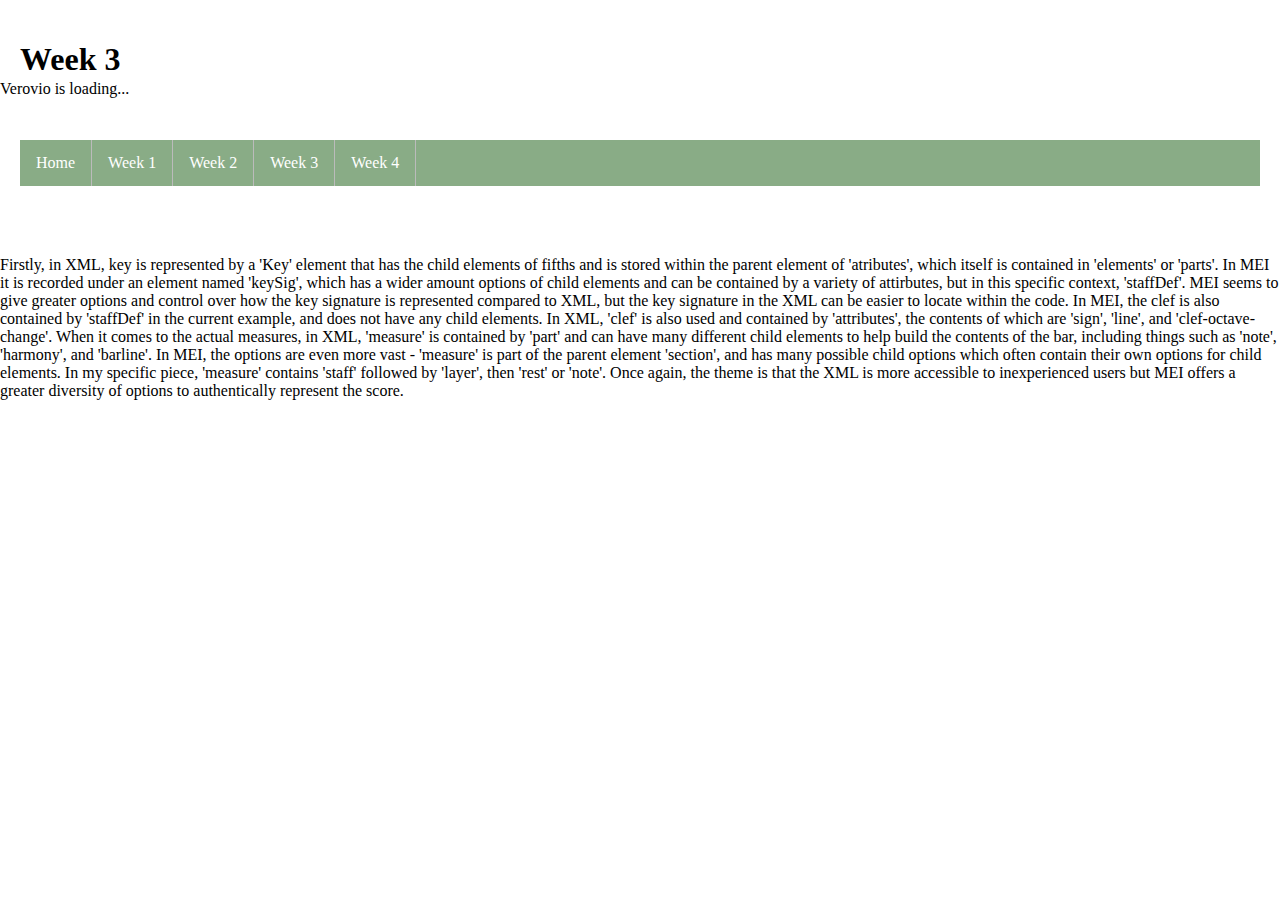
==== verovio.html @ 1362ae40 "Update verovio.html" ====
<!DOCTYPE html>
<html lang="en">
<head>
    <meta charset="utf-8">
    <title>My Piece in Verovio</title>
    <style>
    html, body {
        width: 100%;
        height: 100%;
        margin: 0;
    }
    .header {
        padding: 20px;
        height:80px;
    }
    .text {
        padding:20px;
        height:80px;
    }
        
    #app {
        height: auto;
        width: 100%;
        position: absolute;
        top: 80px;
        bottom: 0;
    }
        
    ul {
  list-style-type: none;
  margin: 0;
  padding: 0;
  overflow: hidden;
  background-color: #89ac86;}

li {
  float: left;
  border-right: 1px solid #bbb;}

li a {
  display: block;
  color: white;
  text-align: center;
  padding: 14px 16px;
  text-decoration: none;}

li a:hover {
  background-color: #688465;}

.active {
  background-color: #bdcbbc;
}
    </style>
</head>
<body>
    <div class="header"><h1>Week 3</h1></div>
    <div class="text">
        <ul>
<li><a href="index.html">Home</a></li>
  <li><a href="week1.html">Week 1</a></li>
  <li><a href="week2.html">Week 2</a></li>
  <li><a href="verovio.html">Week 3</a></li>
  <li><a href="week4.html">Week 4</a></li>
</ul></div>
        <p>Firstly, in XML, key is represented by a 'Key' element that has the child elements of fifths and is stored within the parent element of 'atributes', which itself is contained in 'elements' or 'parts'. In MEI it is recorded under an element named 'keySig', which has a wider amount options of child elements and can be contained by a variety of attirbutes, but in this specific context, 'staffDef'. MEI seems to give greater options and control over how the key signature is represented compared to XML, but the key signature in the XML can be easier to locate within the code. In MEI, the clef is also contained by 'staffDef' in the current example, and does not have any child elements. In XML, 'clef' is also used and contained by 'attributes', the contents of which are 'sign', 'line', and 'clef-octave-change'. When it comes to the actual measures, in XML, 'measure' is contained by 'part' and can have many different child elements to help build the contents of the bar, including things such as 'note', 'harmony', and 'barline'. In MEI, the options are even more vast - 'measure' is part of the parent element 'section', and has many possible child options which often contain their own options for child elements. In my specific piece, 'measure' contains 'staff' followed by 'layer', then 'rest' or 'note'. Once again, the theme is that the XML is more accessible to inexperienced users but MEI offers a greater diversity of options to authentically represent the score.</p></div>
    <div id="app">Verovio is loading...</div>
    
    <script type="module">
        import 'https://www.verovio.org/javascript/app/verovio-app.js';
        
        const options = {
            defaultView: 'responsive', // default is 'responsive', alternative is 'document'
            defaultZoom: 3, // 0-7, default is 4
            enableResponsive: true, // default is true
            enableDocument: true // default is true
        }
        // A MusicXML file
        var file = 'data/LaBoheme.Cello.P43.mei';
        // A MEI file
        //var file = 'https://www.verovio.org/editor/brahms.mei';
        
        const app = new Verovio.App(document.getElementById("app"), options);
        fetch(file)
            .then(function(response) {
                return response.text();
            })
            .then(function(text) {
                app.loadData(text);
            });
    </script>
    
</body>
</html>
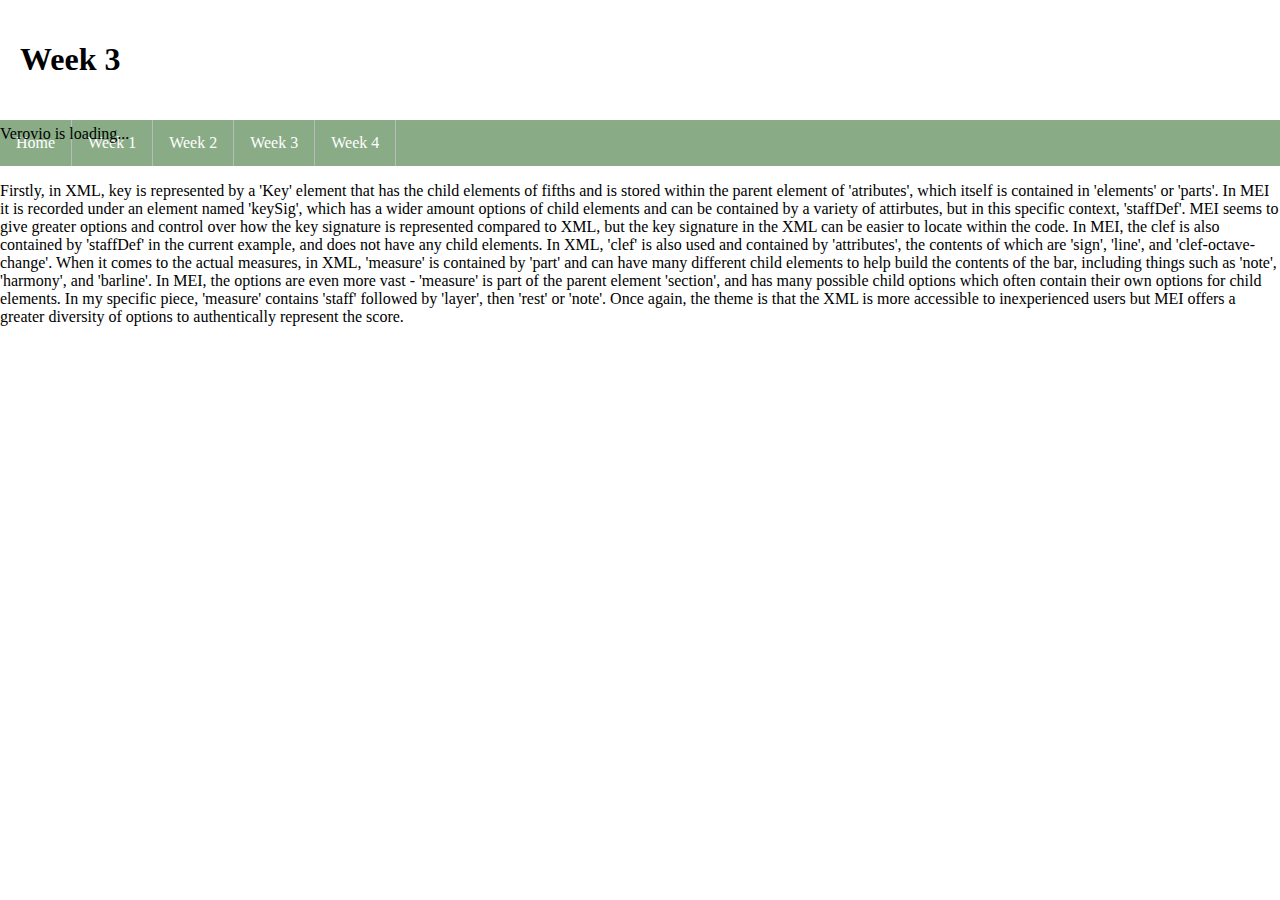
==== commit 26c98b0e: "Update verovio.html" ====
--- a/verovio.html
+++ b/verovio.html
@@ -22,7 +22,7 @@
         height: auto;
         width: 100%;
         position: absolute;
-        top: 80px;
+        top: 125px;
         bottom: 0;
     }
         
@@ -54,7 +54,6 @@
 </head>
 <body>
     <div class="header"><h1>Week 3</h1></div>
-    <div class="text">
         <ul>
 <li><a href="index.html">Home</a></li>
   <li><a href="week1.html">Week 1</a></li>
@@ -64,6 +63,7 @@
 </ul></div>
         <p>Firstly, in XML, key is represented by a 'Key' element that has the child elements of fifths and is stored within the parent element of 'atributes', which itself is contained in 'elements' or 'parts'. In MEI it is recorded under an element named 'keySig', which has a wider amount options of child elements and can be contained by a variety of attirbutes, but in this specific context, 'staffDef'. MEI seems to give greater options and control over how the key signature is represented compared to XML, but the key signature in the XML can be easier to locate within the code. In MEI, the clef is also contained by 'staffDef' in the current example, and does not have any child elements. In XML, 'clef' is also used and contained by 'attributes', the contents of which are 'sign', 'line', and 'clef-octave-change'. When it comes to the actual measures, in XML, 'measure' is contained by 'part' and can have many different child elements to help build the contents of the bar, including things such as 'note', 'harmony', and 'barline'. In MEI, the options are even more vast - 'measure' is part of the parent element 'section', and has many possible child options which often contain their own options for child elements. In my specific piece, 'measure' contains 'staff' followed by 'layer', then 'rest' or 'note'. Once again, the theme is that the XML is more accessible to inexperienced users but MEI offers a greater diversity of options to authentically represent the score.</p></div>
     <div id="app">Verovio is loading...</div>
+
     
     <script type="module">
         import 'https://www.verovio.org/javascript/app/verovio-app.js';
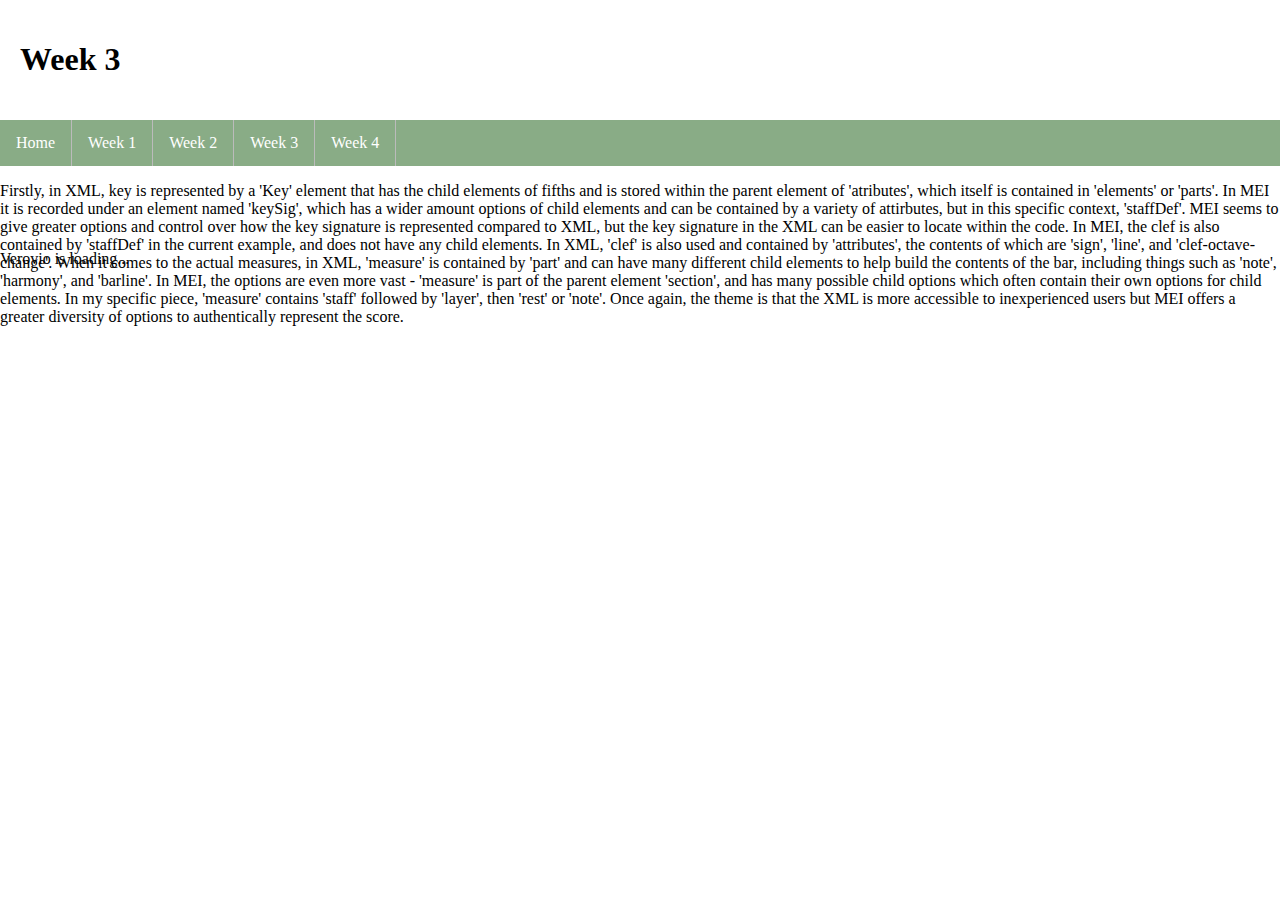
==== commit e7c2db63: "Update verovio.html" ====
--- a/verovio.html
+++ b/verovio.html
@@ -22,7 +22,7 @@
         height: auto;
         width: 100%;
         position: absolute;
-        top: 125px;
+        top: 250px;
         bottom: 0;
     }
         
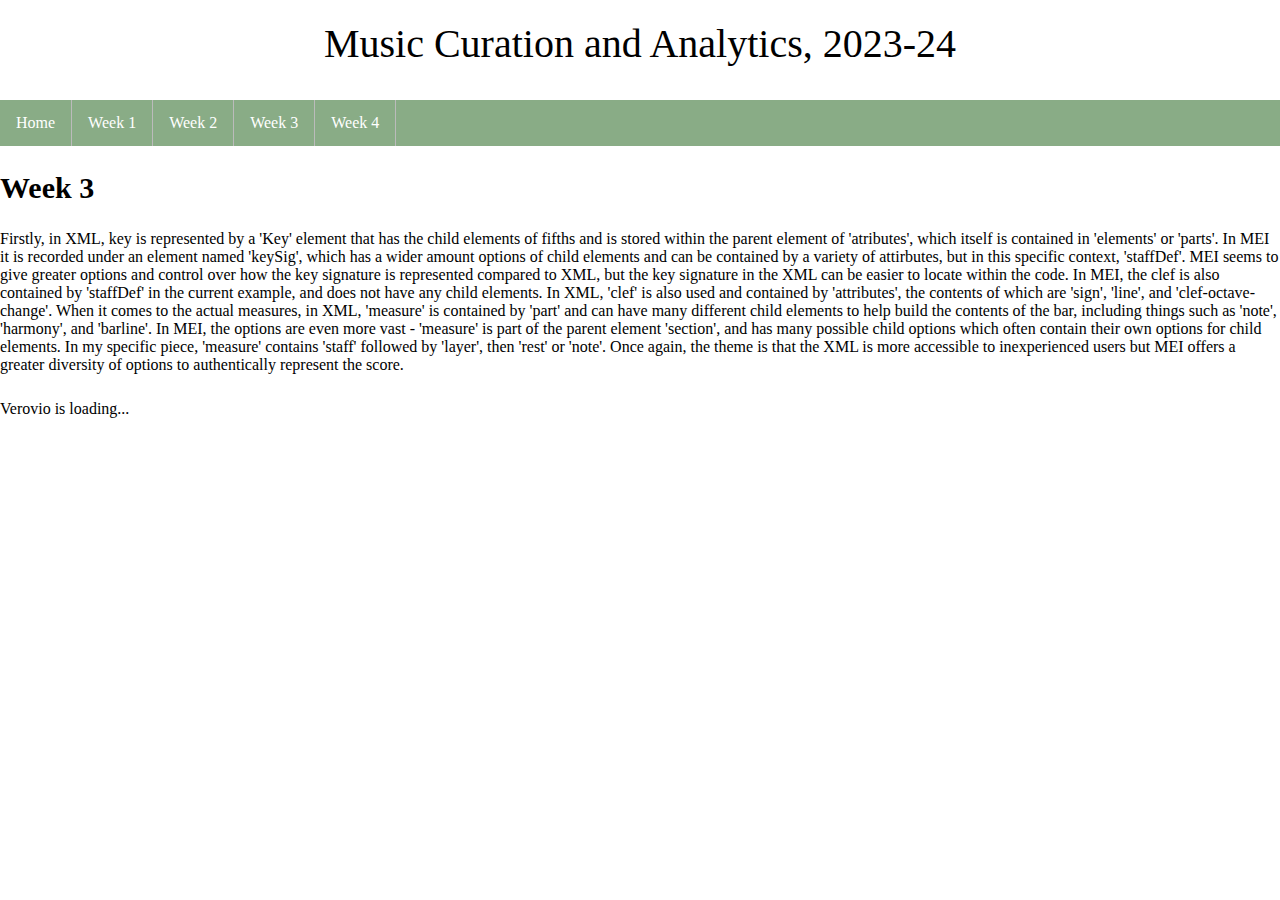
==== commit 42d812c5: "Update verovio.html" ====
--- a/verovio.html
+++ b/verovio.html
@@ -2,7 +2,7 @@
 <html lang="en">
 <head>
     <meta charset="utf-8">
-    <title>My Piece in Verovio</title>
+    <title>Week 3</title>
     <style>
     html, body {
         width: 100%;
@@ -11,8 +11,16 @@
     }
     .header {
         padding: 20px;
-        height:80px;
+        height:60px;
+        text-align: center;
+        font-size: 40px;
     }
+
+   h2 {
+  color: #000000;
+  font-family: "Times New Roman", Times, serif;
+  font-size: 30px}
+
     .text {
         padding:20px;
         height:80px;
@@ -22,7 +30,7 @@
         height: auto;
         width: 100%;
         position: absolute;
-        top: 250px;
+        top: 400px;
         bottom: 0;
     }
         
@@ -53,7 +61,7 @@
     </style>
 </head>
 <body>
-    <div class="header"><h1>Week 3</h1></div>
+    <div class="header">Music Curation and Analytics, 2023-24</div>
         <ul>
 <li><a href="index.html">Home</a></li>
   <li><a href="week1.html">Week 1</a></li>
@@ -61,6 +69,7 @@
   <li><a href="verovio.html">Week 3</a></li>
   <li><a href="week4.html">Week 4</a></li>
 </ul></div>
+    <h2>Week 3</h2>
         <p>Firstly, in XML, key is represented by a 'Key' element that has the child elements of fifths and is stored within the parent element of 'atributes', which itself is contained in 'elements' or 'parts'. In MEI it is recorded under an element named 'keySig', which has a wider amount options of child elements and can be contained by a variety of attirbutes, but in this specific context, 'staffDef'. MEI seems to give greater options and control over how the key signature is represented compared to XML, but the key signature in the XML can be easier to locate within the code. In MEI, the clef is also contained by 'staffDef' in the current example, and does not have any child elements. In XML, 'clef' is also used and contained by 'attributes', the contents of which are 'sign', 'line', and 'clef-octave-change'. When it comes to the actual measures, in XML, 'measure' is contained by 'part' and can have many different child elements to help build the contents of the bar, including things such as 'note', 'harmony', and 'barline'. In MEI, the options are even more vast - 'measure' is part of the parent element 'section', and has many possible child options which often contain their own options for child elements. In my specific piece, 'measure' contains 'staff' followed by 'layer', then 'rest' or 'note'. Once again, the theme is that the XML is more accessible to inexperienced users but MEI offers a greater diversity of options to authentically represent the score.</p></div>
     <div id="app">Verovio is loading...</div>
 
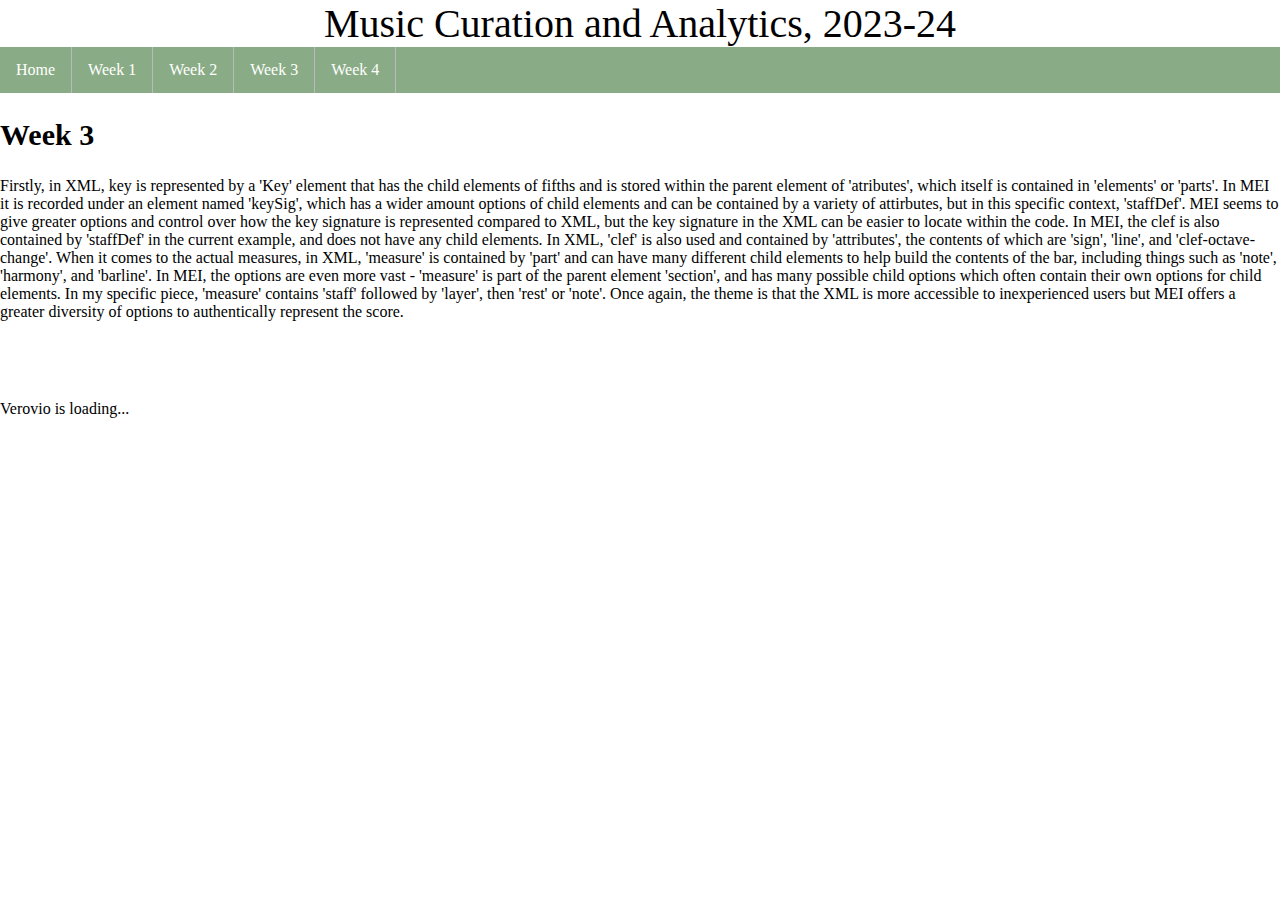
==== commit ee3423a4: "Update verovio.html" ====
--- a/verovio.html
+++ b/verovio.html
@@ -10,10 +10,10 @@
         margin: 0;
     }
     .header {
-        padding: 20px;
-        height:60px;
-        text-align: center;
-        font-size: 40px;
+         color: #000000;
+  font-family: "Times New Roman", Times, serif;
+  font-size: 40px;
+  text-align: center;
     }
 
    h2 {
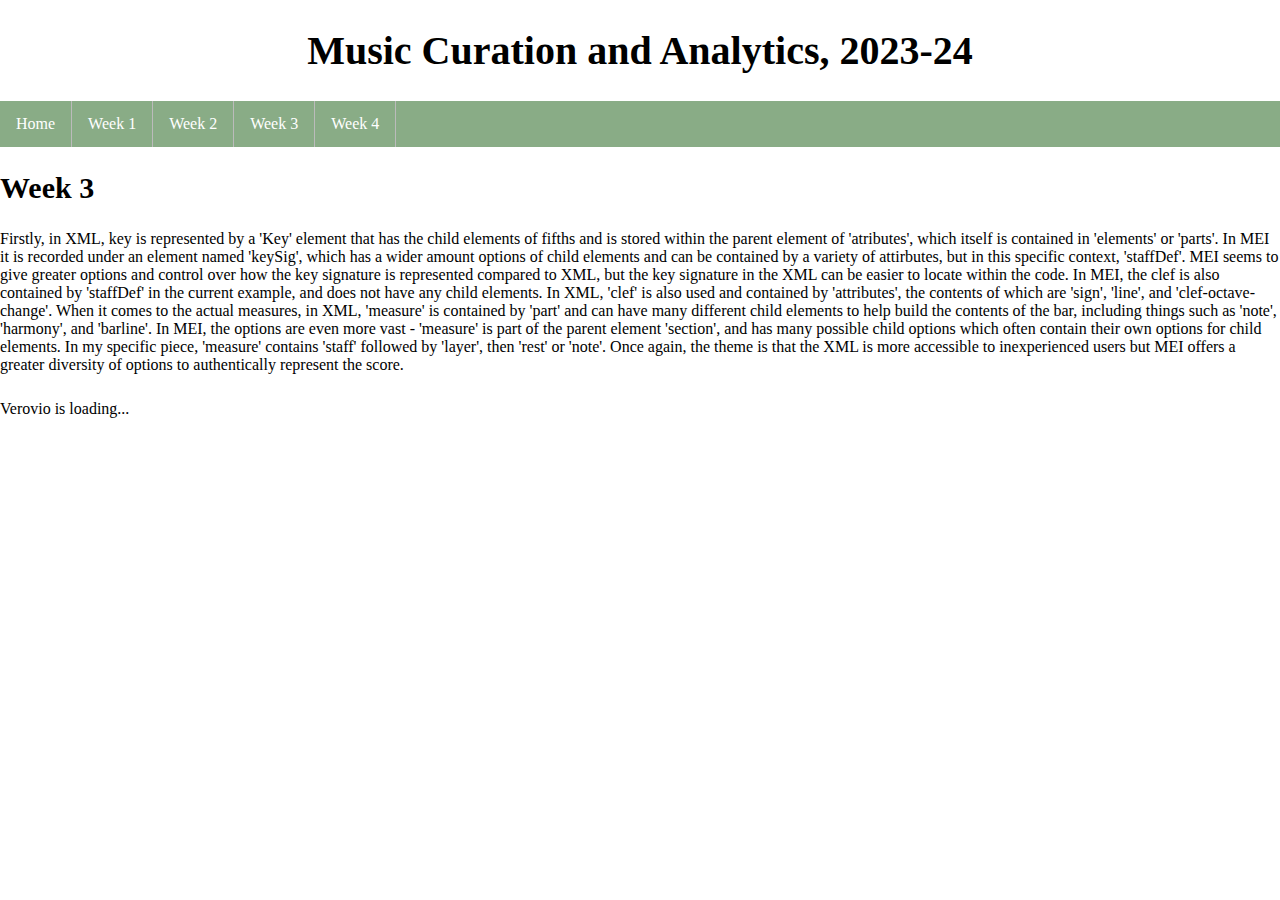
==== commit f2a6832b: "Update verovio.html" ====
--- a/verovio.html
+++ b/verovio.html
@@ -5,11 +5,10 @@
     <title>Week 3</title>
     <style>
     html, body {
-        width: 100%;
-        height: 100%;
         margin: 0;
     }
-    .header {
+        
+    h1 {
          color: #000000;
   font-family: "Times New Roman", Times, serif;
   font-size: 40px;
@@ -20,11 +19,6 @@
   color: #000000;
   font-family: "Times New Roman", Times, serif;
   font-size: 30px}
-
-    .text {
-        padding:20px;
-        height:80px;
-    }
         
     #app {
         height: auto;
@@ -61,7 +55,7 @@
     </style>
 </head>
 <body>
-    <div class="header">Music Curation and Analytics, 2023-24</div>
+    <h1>Music Curation and Analytics, 2023-24</h1>
         <ul>
 <li><a href="index.html">Home</a></li>
   <li><a href="week1.html">Week 1</a></li>
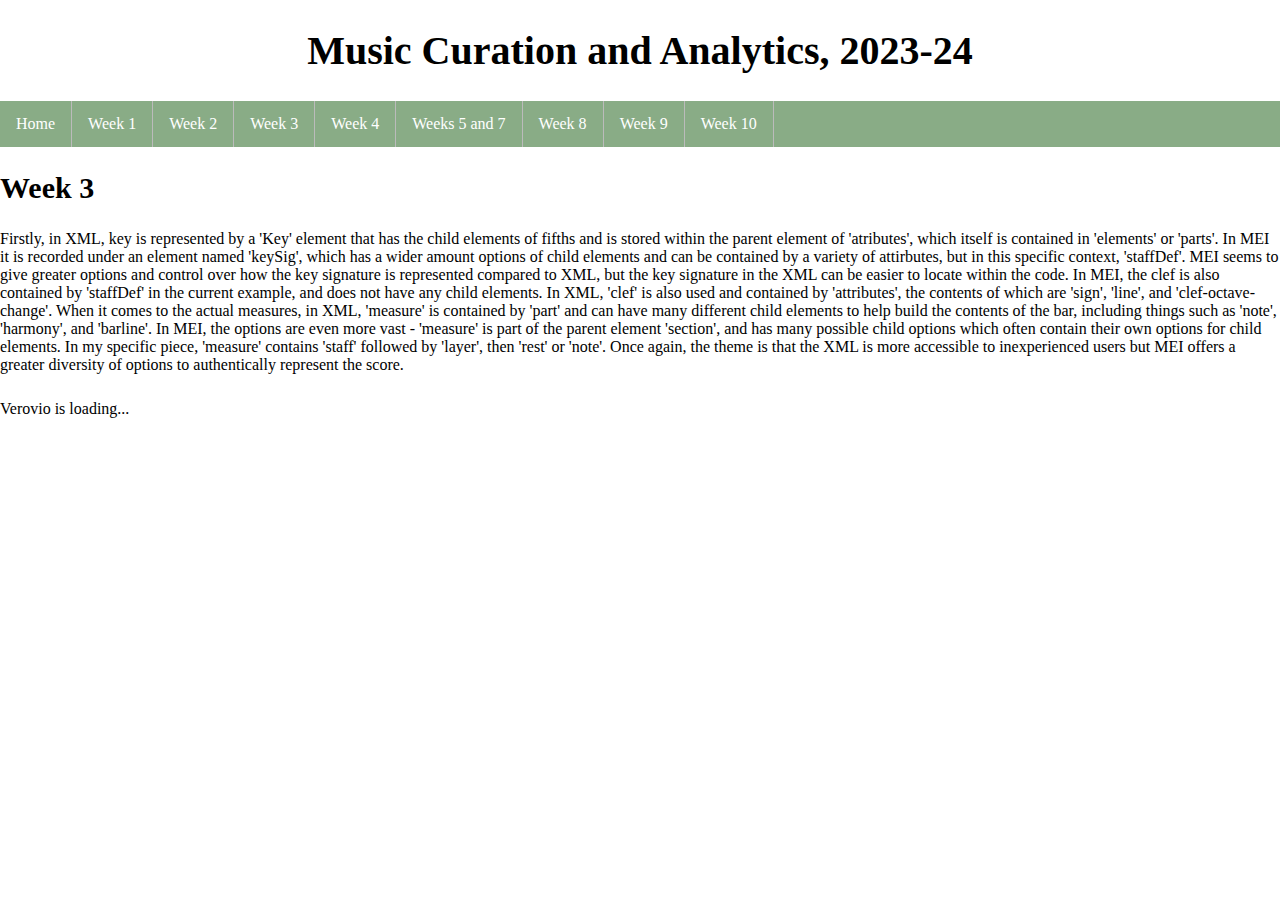
==== commit 3243e68f: "Update verovio.html" ====
--- a/verovio.html
+++ b/verovio.html
@@ -56,12 +56,16 @@
 </head>
 <body>
     <h1>Music Curation and Analytics, 2023-24</h1>
-        <ul>
-<li><a href="index.html">Home</a></li>
+       <ul>
+ <li><a href="index.html">Home</a></li>
   <li><a href="week1.html">Week 1</a></li>
   <li><a href="week2.html">Week 2</a></li>
   <li><a href="verovio.html">Week 3</a></li>
   <li><a href="week4.html">Week 4</a></li>
+  <li><a href="week5.html">Weeks 5 and 7</a></li>
+  <li><a href="week8.html">Week 8</a></li>
+  <li><a href="week9.html">Week 9</a></li>
+  <li><a href="week10.html">Week 10</a></li>
 </ul></div>
     <h2>Week 3</h2>
         <p>Firstly, in XML, key is represented by a 'Key' element that has the child elements of fifths and is stored within the parent element of 'atributes', which itself is contained in 'elements' or 'parts'. In MEI it is recorded under an element named 'keySig', which has a wider amount options of child elements and can be contained by a variety of attirbutes, but in this specific context, 'staffDef'. MEI seems to give greater options and control over how the key signature is represented compared to XML, but the key signature in the XML can be easier to locate within the code. In MEI, the clef is also contained by 'staffDef' in the current example, and does not have any child elements. In XML, 'clef' is also used and contained by 'attributes', the contents of which are 'sign', 'line', and 'clef-octave-change'. When it comes to the actual measures, in XML, 'measure' is contained by 'part' and can have many different child elements to help build the contents of the bar, including things such as 'note', 'harmony', and 'barline'. In MEI, the options are even more vast - 'measure' is part of the parent element 'section', and has many possible child options which often contain their own options for child elements. In my specific piece, 'measure' contains 'staff' followed by 'layer', then 'rest' or 'note'. Once again, the theme is that the XML is more accessible to inexperienced users but MEI offers a greater diversity of options to authentically represent the score.</p></div>
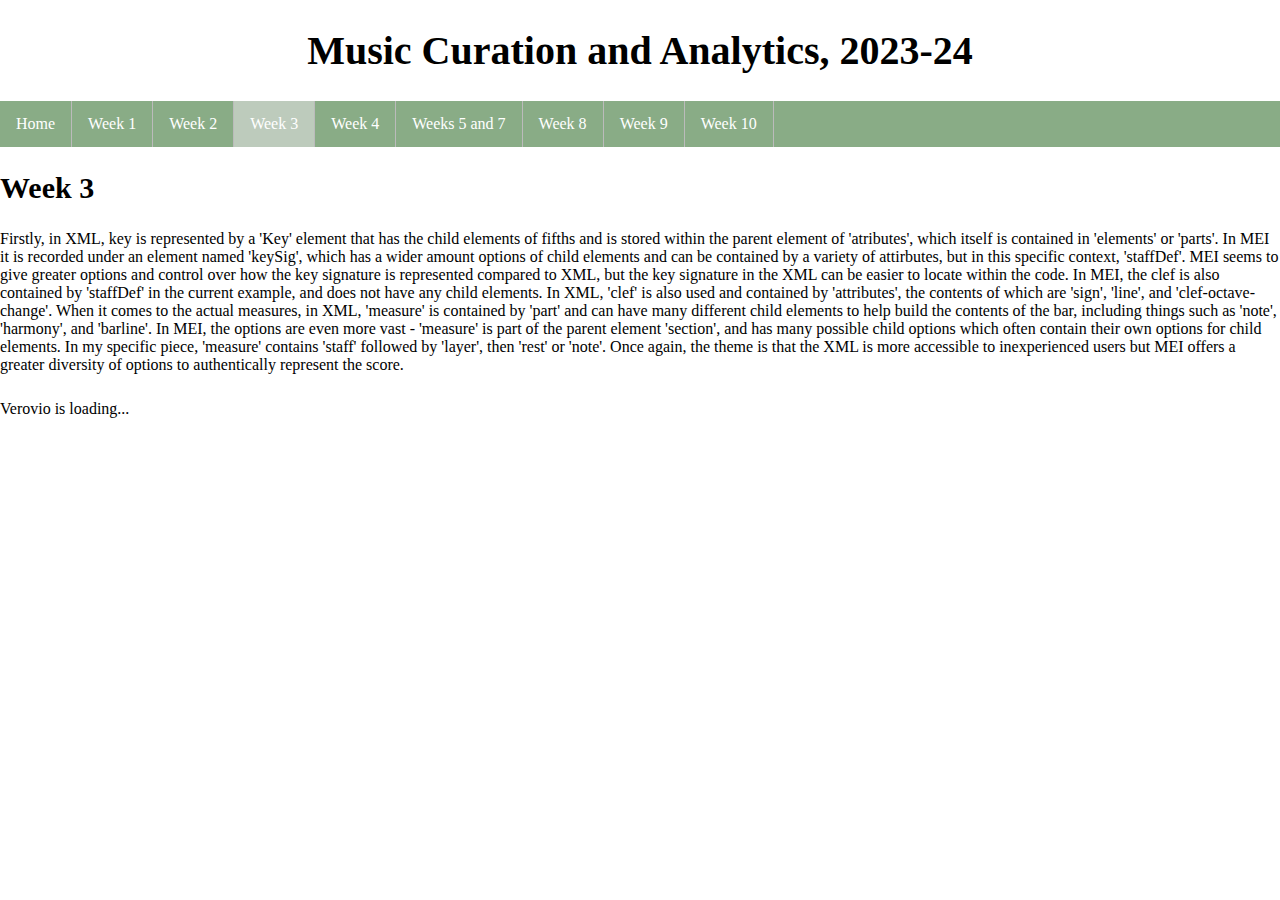
==== commit ad129d05: "Update verovio.html" ====
--- a/verovio.html
+++ b/verovio.html
@@ -60,7 +60,7 @@
  <li><a href="index.html">Home</a></li>
   <li><a href="week1.html">Week 1</a></li>
   <li><a href="week2.html">Week 2</a></li>
-  <li><a href="verovio.html">Week 3</a></li>
+  <li><a href="verovio.html" a class= "active">Week 3</a></li>
   <li><a href="week4.html">Week 4</a></li>
   <li><a href="week5.html">Weeks 5 and 7</a></li>
   <li><a href="week8.html">Week 8</a></li>
